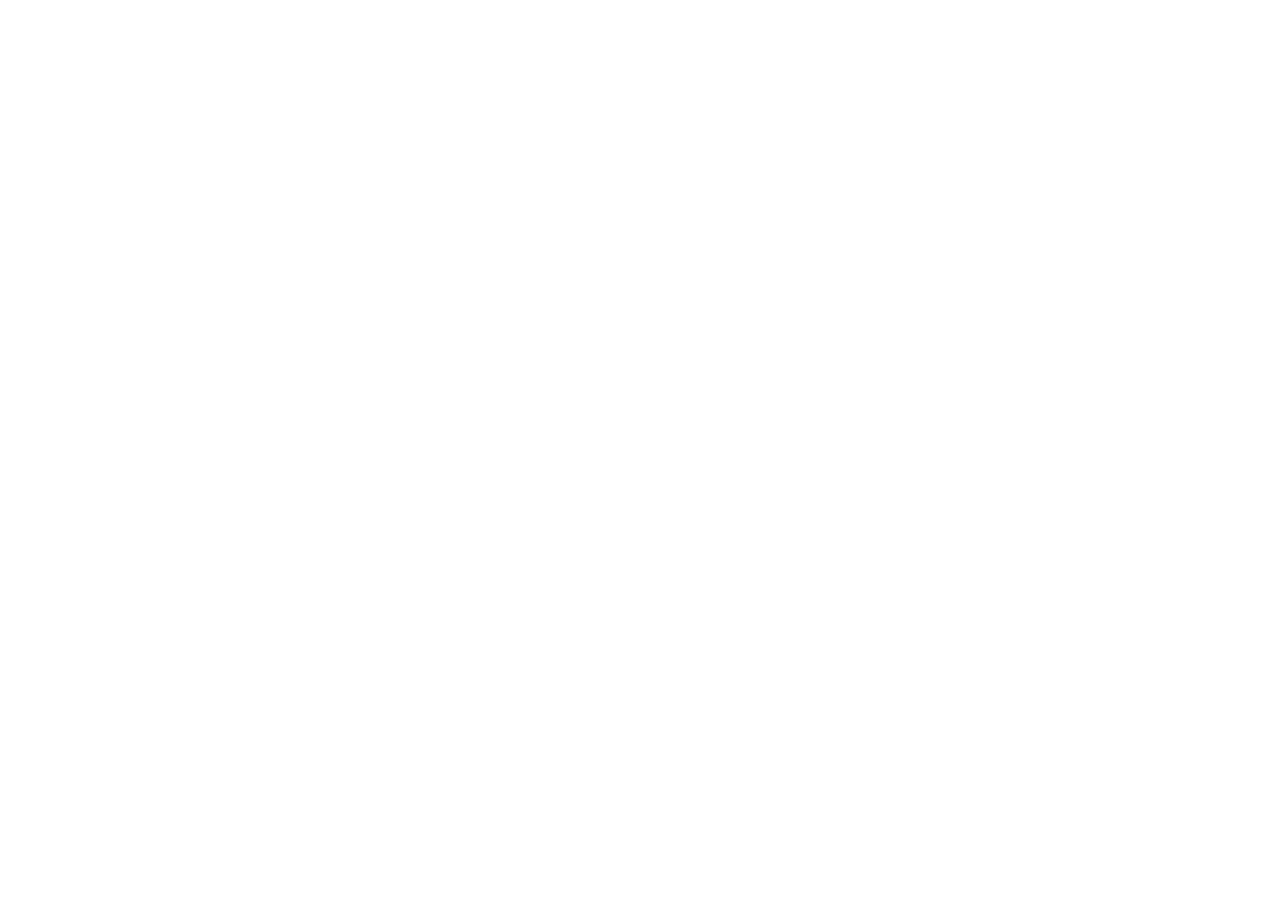
==== index.html @ 9e9875d1 "initial commit." ====
<!DOCTYPE html>
<html lang="en">
  <head>
    <meta charset="UTF-8" />
    <meta name="viewport" content="width=device-width, initial-scale=1.0" />
    <title>Document</title>
    <link rel="stylesheet" href="./CSS/normalize.css" />
    <link rel="stylesheet" href="./CSS/styles.css" />
  </head>
  <body></body>
</html>
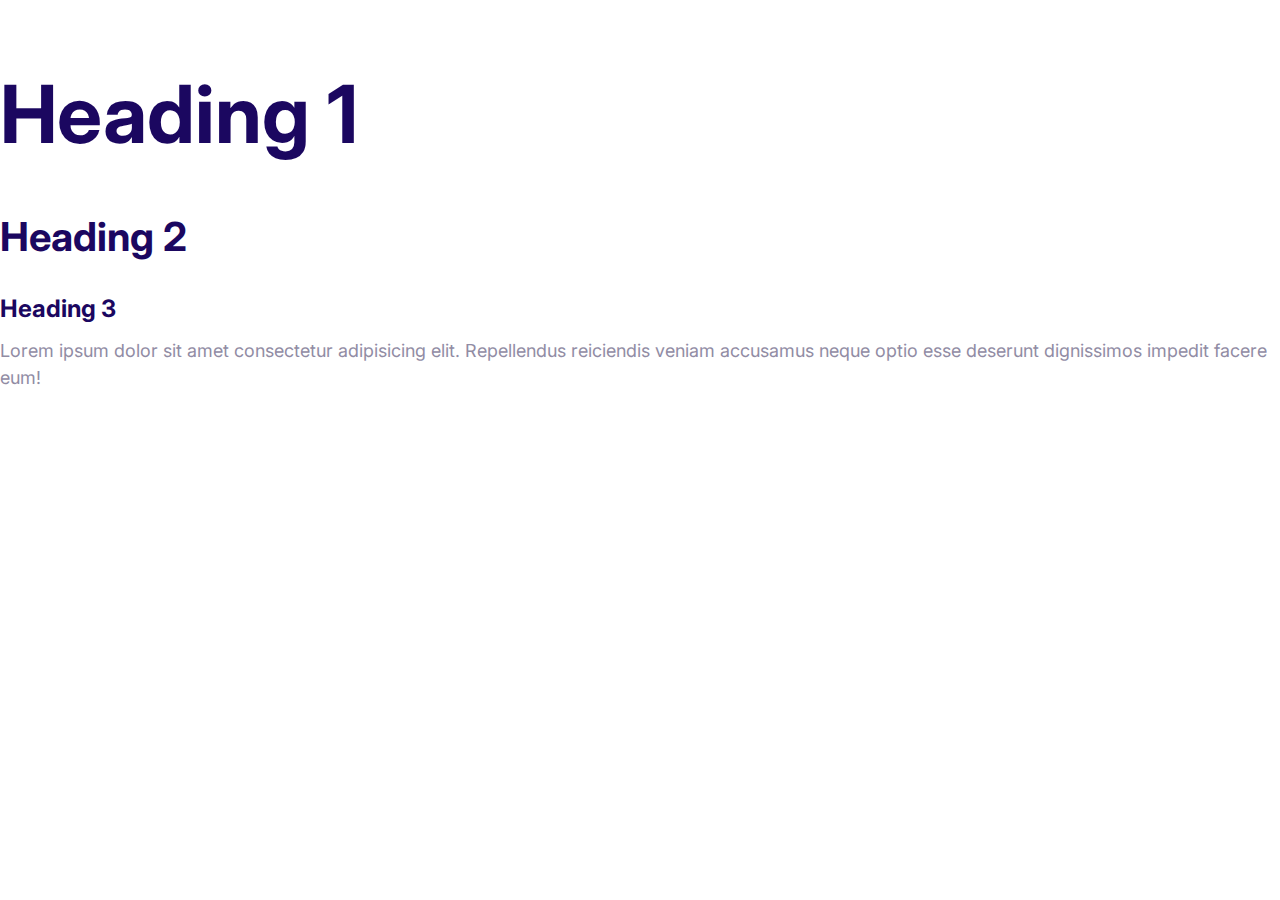
==== commit 39b86b58: "Define the styles for the fonts." ====
--- a/index.html
+++ b/index.html
@@ -4,8 +4,23 @@
     <meta charset="UTF-8" />
     <meta name="viewport" content="width=device-width, initial-scale=1.0" />
     <title>Document</title>
+    <link rel="preconnect" href="https://fonts.googleapis.com" />
+    <link rel="preconnect" href="https://fonts.gstatic.com" crossorigin />
+    <link
+      href="https://fonts.googleapis.com/css2?family=Anton&family=Fira+Sans&family=Inter:wght@400;700&family=Josefin+Sans&family=Roboto+Slab&display=swap"
+      rel="stylesheet"
+    />
     <link rel="stylesheet" href="./CSS/normalize.css" />
     <link rel="stylesheet" href="./CSS/styles.css" />
   </head>
-  <body></body>
+  <body>
+    <h1>Heading 1</h1>
+    <h2>Heading 2</h2>
+    <h3>Heading 3</h3>
+    <p>
+      Lorem ipsum dolor sit amet consectetur adipisicing elit. Repellendus
+      reiciendis veniam accusamus neque optio esse deserunt dignissimos impedit
+      facere eum!
+    </p>
+  </body>
 </html>
--- a/CSS/styles.css
+++ b/CSS/styles.css
@@ -0,0 +1,60 @@
+:root {
+    --color-primary: #2584ff;
+    --color-secondary: #00d9ff;
+    --color-accent: #ff3400;
+    --color-headings: #1b0760;
+    --color-body: #918ca4
+}
+
+html {
+    font-size: 62.5%;
+}
+
+body {
+    font-family: Inter, Arial, Helvetica, sans-serif;
+    font-size: 2.4rem;
+    line-height: 1.5;
+    color: var(--color-body);
+}
+
+h1,
+h2,
+h3 {
+    color: var(--color-headings);
+    margin-bottom: 1rem;
+}
+
+h1 {
+    font-size: 7rem;
+}
+
+h2 {
+    font-size: 4rem;
+}
+
+h3 {
+    font-size: 3rem;
+
+}
+
+p {
+    margin-top: 0;
+}
+
+@media screen and (min-width: 1024px) {
+    body {
+        font-size: 1.8rem;
+    }
+
+    h1 {
+        font-size: 8rem;
+    }
+
+    h2 {
+        font-size: 4rem;
+    }
+
+    h3 {
+        font-size: 2.4rem;
+    }
+}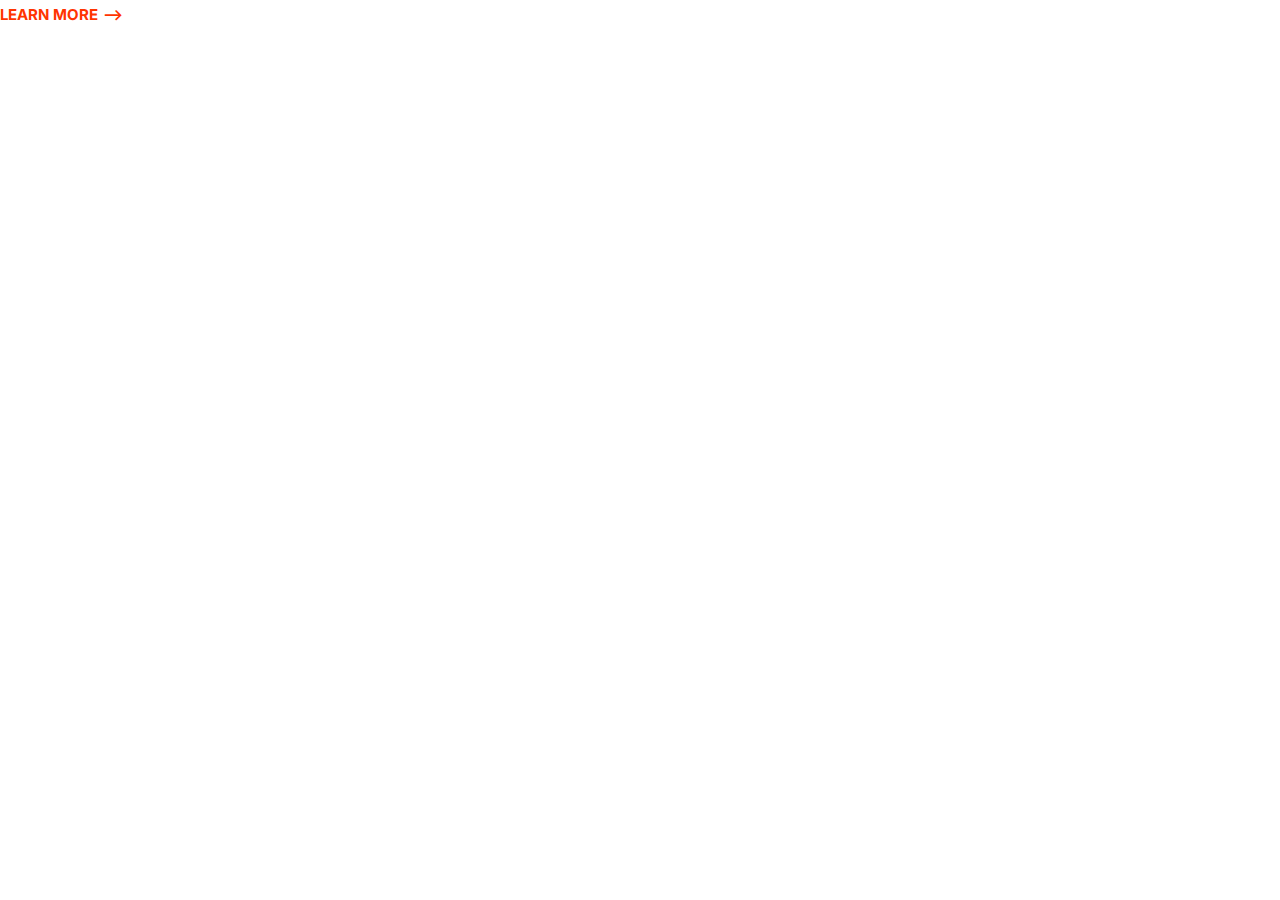
==== commit 1ac9ee47: "Build the arrow link component" ====
--- a/index.html
+++ b/index.html
@@ -14,13 +14,6 @@
     <link rel="stylesheet" href="./CSS/styles.css" />
   </head>
   <body>
-    <h1>Heading 1</h1>
-    <h2>Heading 2</h2>
-    <h3>Heading 3</h3>
-    <p>
-      Lorem ipsum dolor sit amet consectetur adipisicing elit. Repellendus
-      reiciendis veniam accusamus neque optio esse deserunt dignissimos impedit
-      facere eum!
-    </p>
+    <a href="#" class="link-arrow">Learn More</a>
   </body>
 </html>
--- a/CSS/styles.css
+++ b/CSS/styles.css
@@ -6,6 +6,8 @@
     --color-body: #918ca4
 }
 
+
+/* Typography */
 html {
     font-size: 62.5%;
 }
@@ -57,4 +59,32 @@
     h3 {
         font-size: 2.4rem;
     }
+}
+
+/* Links */
+a {
+    text-decoration: none;
+}
+
+.link-arrow {
+    color: var(--color-accent);
+    text-transform: uppercase;
+    font-size: 2rem;
+    font-weight: bold;
+}
+
+.link-arrow::after {
+    content: "-->";
+    margin-left: 5px;
+    transition: margin 0.15s;
+}
+
+.link-arrow:hover::after {
+    margin-left: 10px;
+}
+
+@media screen and (min-width: 1024px) {
+    .link-arrow {
+        font-size: 1.5rem;
+    }
 }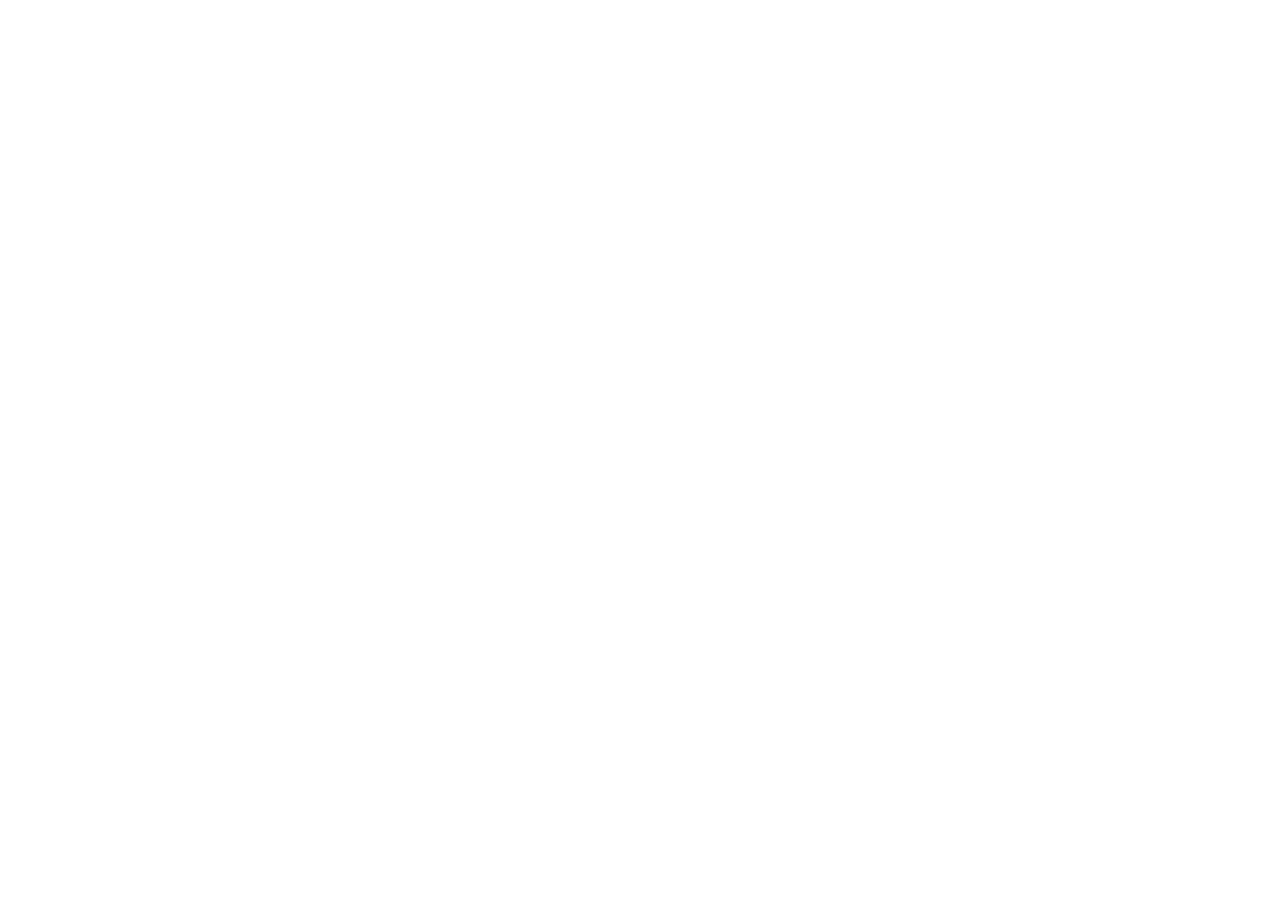
==== commit b301c2c3: "Create badges for showing the discount percentage" ====
--- a/index.html
+++ b/index.html
@@ -7,13 +7,11 @@
     <link rel="preconnect" href="https://fonts.googleapis.com" />
     <link rel="preconnect" href="https://fonts.gstatic.com" crossorigin />
     <link
-      href="https://fonts.googleapis.com/css2?family=Anton&family=Fira+Sans&family=Inter:wght@400;700&family=Josefin+Sans&family=Roboto+Slab&display=swap"
+      href="https://fonts.googleapis.com/css2?family=Anton&family=Fira+Sans&family=Inter:wght@400;600;700&family=Josefin+Sans&family=Roboto+Slab&display=swap"
       rel="stylesheet"
     />
     <link rel="stylesheet" href="./CSS/normalize.css" />
     <link rel="stylesheet" href="./CSS/styles.css" />
   </head>
-  <body>
-    <a href="#" class="link-arrow">Learn More</a>
-  </body>
+  <body></body>
 </html>
--- a/CSS/styles.css
+++ b/CSS/styles.css
@@ -87,4 +87,38 @@
     .link-arrow {
         font-size: 1.5rem;
     }
+}
+
+/* Badges */
+
+.badge {
+    border-radius: 20px;
+    font-size: 2rem;
+    font-weight: 600;
+    padding: 0.5rem 2rem;
+    white-space: nowrap;
+}
+
+.badge--primary {
+    background-color: var(--color-primary);
+    color: #fff;
+}
+
+.badge--secondary {
+    background-color: var(--color-secondary);
+    color: #fff;
+}
+
+.badge--small {
+    font-size: 1.6rem;
+}
+
+@media screen and (min-width: 1024px) {
+    .badge {
+        font-size: 1.5rem;
+    }
+
+    .badge--small {
+        font-size: 1.2rem;
+    }
 }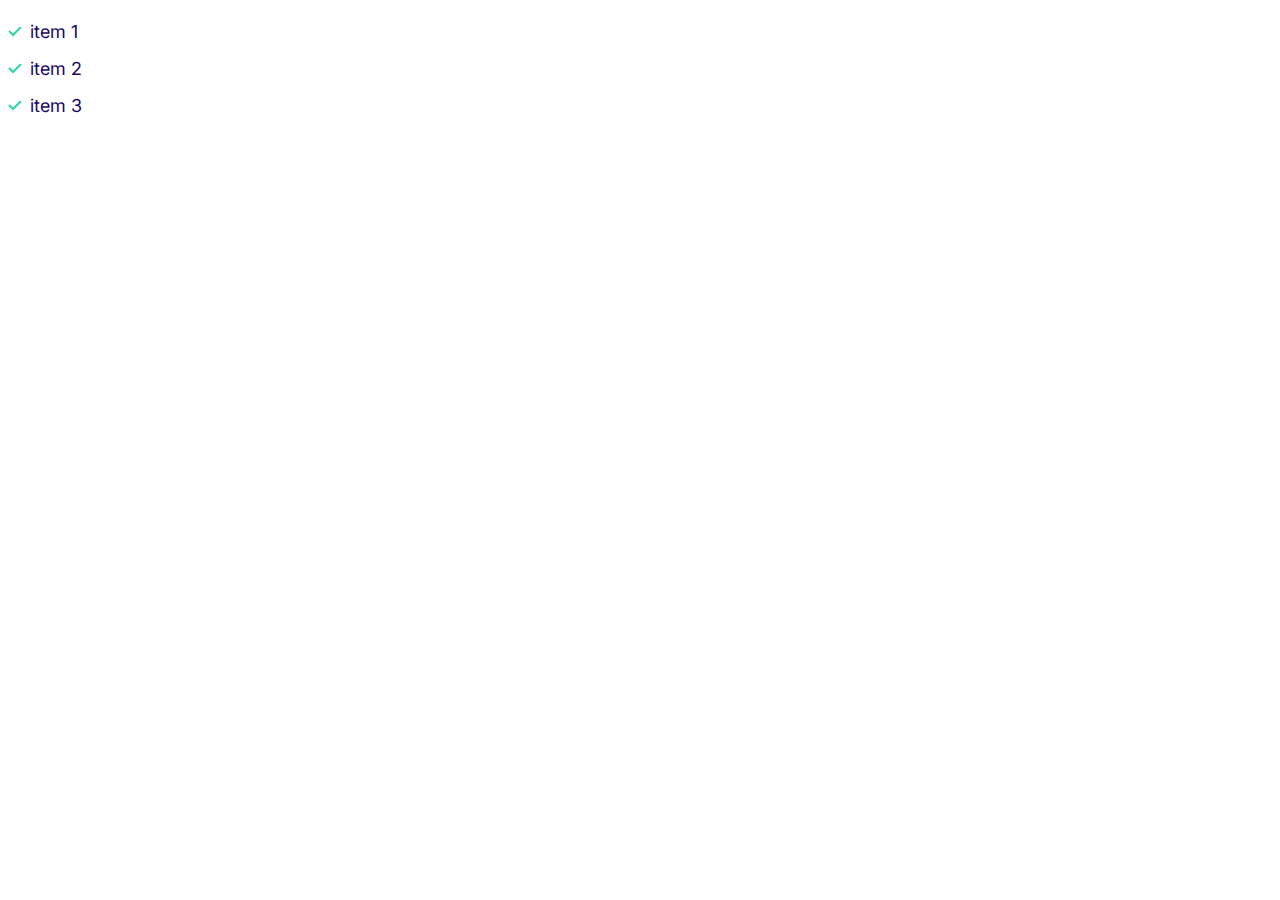
==== commit b70cb1c7: "Define tick-format list" ====
--- a/index.html
+++ b/index.html
@@ -13,5 +13,11 @@
     <link rel="stylesheet" href="./CSS/normalize.css" />
     <link rel="stylesheet" href="./CSS/styles.css" />
   </head>
-  <body></body>
+  <body>
+    <ul class="list list--tick">
+      <li class="list__item">item 1</li>
+      <li class="list__item">item 2</li>
+      <li class="list__item">item 3</li>
+    </ul>
+  </body>
 </html>
--- a/CSS/styles.css
+++ b/CSS/styles.css
@@ -121,4 +121,34 @@
     .badge--small {
         font-size: 1.2rem;
     }
+}
+
+/* List */
+
+.list {
+    list-style: none;
+    padding-left: 0;
+    color: var(--color-headings);
+
+}
+
+.list--inline .list__item {
+    display: inline-block;
+    margin-right: 2rem;
+}
+
+.list--tick {
+    list-style-image: url(../images/tick.svg);
+    padding-left: 3rem;
+}
+
+.list--tick .list__item {
+    padding-left: 0.5rem;
+    margin-bottom: 1rem;
+}
+
+@media screen and (min-width: 1024px) {
+    .list--tick .list__item {
+        padding-left: 0;
+    }
 }